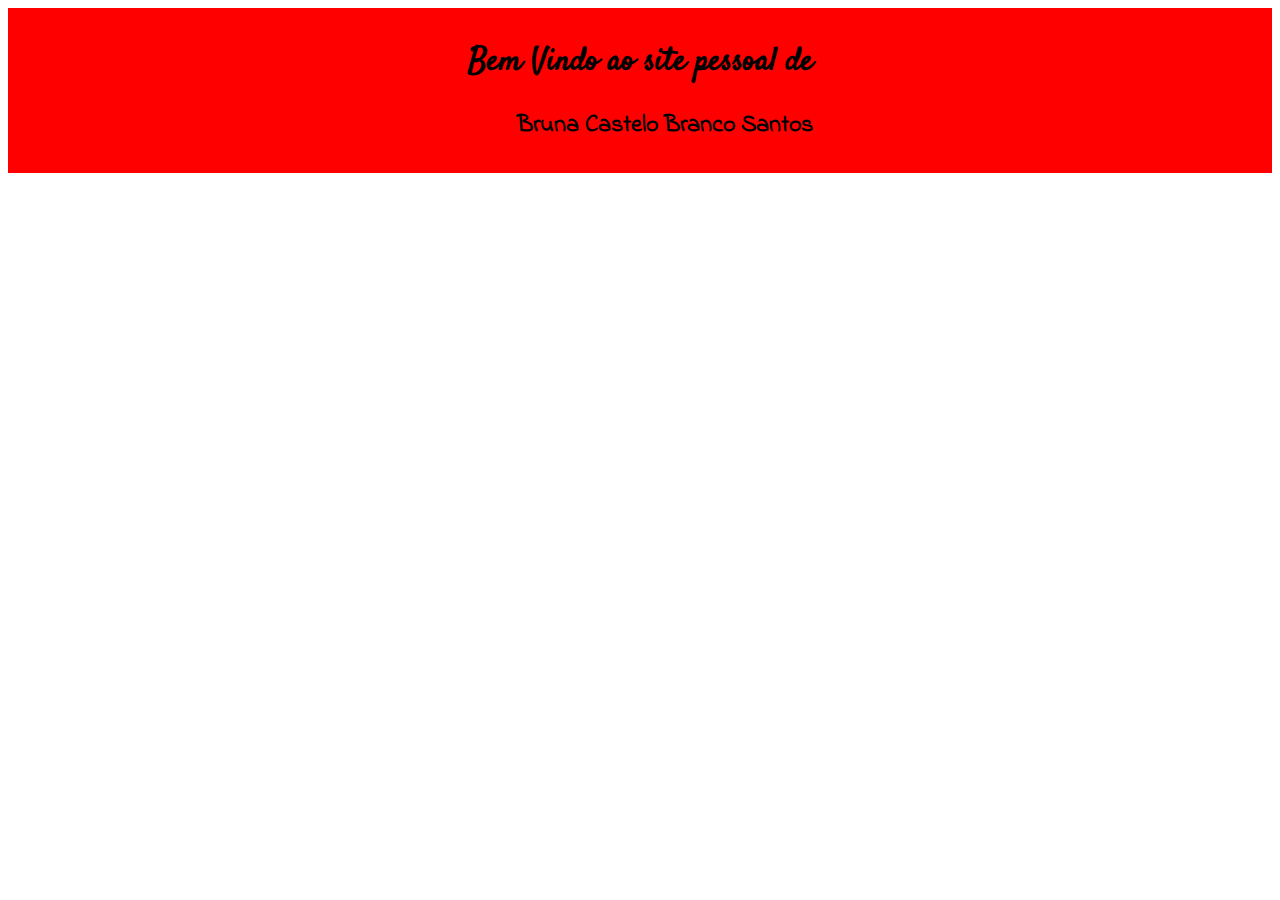
==== Index.html @ b49db58d "primeiro" ====
﻿<html>
<head>
	<title>Bruna Castelo</title>
	<link rel="stylesheet" href="style.css" />
</head>

<body id="home">
	
	<link href='http://fonts.googleapis.com/css?family=Indie+Flower' rel='stylesheet' type='text/css'>
	<link href='http://fonts.googleapis.com/css?family=Satisfy' rel='stylesheet' type='text/css'>
	
	<div id="cabecalho">
		<p>
			<h1> Bem Vindo ao site pessoal de </h1>
		</p>
		<p>
			<h2> Bruna Castelo Branco Santos </h2>
		</p>
	</div>
	
	<ul id="menu">
		<li><a class="Inicio" href="Index.html">Inicial</a></li>
		<li><a class="Projeto" href="Projeto.html">Projeto</a></li>
		<li><a class="Curriculum" href="Curriculum.html">Curriculum</a></li>
		<li><a class="Contato" href="Contato.html">Contato</a></li>
	</ul>
	
</body>

</html>
---- style.css ----
#cabecalho{
	background: red;
	padding-top: 10px;
	padding-bottom: 10px;
	text-align: center;
}
#cabecalho h1{
	font-family: 'Satisfy', cursive;
}

#cabecalho  h2{
	font-family: 'Indie Flower', cursive;
	padding-left: 50px;
}

ul#menu {
	list-style: none;
}

ul#menu li {
	display: inline;
}

ul#menu li a  {
	text-indent: -9999px;
	display: block;
	height: 98px;
	float: left;
	margin-left: 80px;
}

ul#menu li a.Inicio{
	background: url(img/menu00.png) no-repeat bottom center;
	width: 214px;
}

ul#menu li a.Projeto {
	background: url(img/menu01.png) no-repeat bottom center;
	width: 254px;
}

ul#menu li a.Curriculum {
	background: url(img/menu02.png) no-repeat bottom center;
	width: 254px;
}

ul#menu li a.Contato {
	background: url(img/menu03.png) no-repeat bottom center;
	width: 185px;
}
			
ul#menu li a.Inicio:hover{
	background: url(img/menu00m.png) no-repeat bottom center;
	width: 214px;
}

ul#menu li a.Projeto:hover{
	background: url(img/menu01m.png) no-repeat bottom center;
	width: 254px;
}

ul#menu li a.Curriculum:hover{
	background: url(img/menu02m.png) no-repeat bottom center;
	width: 254px;
}

ul#menu li a.Contato:hover{
	background: url(img/menu03m.png) no-repeat bottom center;
	width: 185px;
}
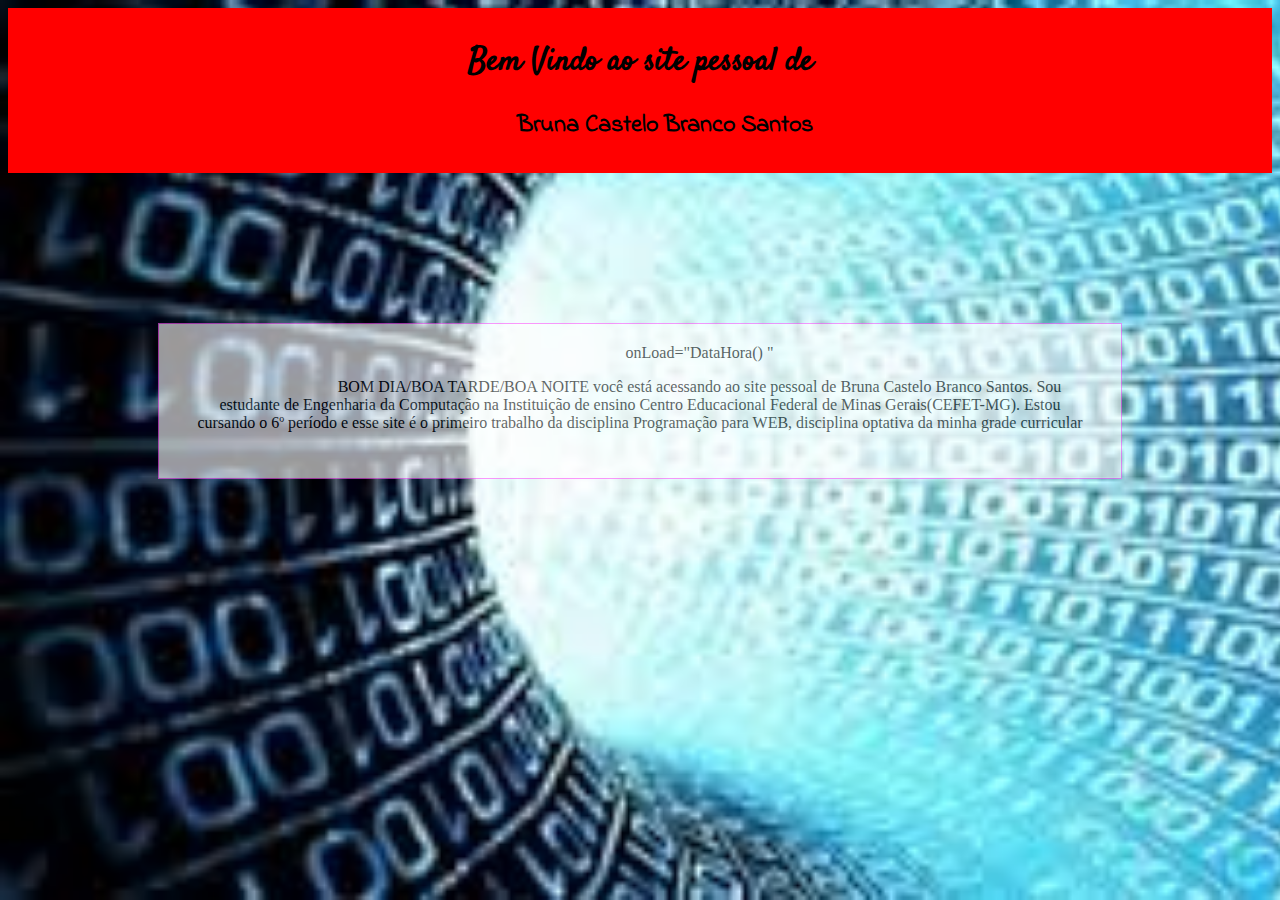
==== commit 2c5143b4: "primeiro" ====
--- a/Index.html
+++ b/Index.html
@@ -2,9 +2,16 @@
 <head>
 	<title>Bruna Castelo</title>
 	<link rel="stylesheet" href="style.css" />
+	<script languagem = "JavaScript">
+		function DataHora(){
+		var data = new Date();
+		tempo.innerHTML = data;
+		setTimeout("DataHora", 1000);
+		}
+	</script>
 </head>
 
-<body id="home">
+<body id="home" >
 	
 	<link href='http://fonts.googleapis.com/css?family=Indie+Flower' rel='stylesheet' type='text/css'>
 	<link href='http://fonts.googleapis.com/css?family=Satisfy' rel='stylesheet' type='text/css'>
@@ -18,13 +25,22 @@
 		</p>
 	</div>
 	
-	<ul id="menu">
-		<li><a class="Inicio" href="Index.html">Inicial</a></li>
-		<li><a class="Projeto" href="Projeto.html">Projeto</a></li>
-		<li><a class="Curriculum" href="Curriculum.html">Curriculum</a></li>
-		<li><a class="Contato" href="Contato.html">Contato</a></li>
-	</ul>
+	<div id="menu">
+		<ul>
+			<li><a class="Inicio" href="Index.html">Inicial</a></li>
+			<li><a class="Projeto" href="Projeto.html">Projeto</a></li>
+			<li><a class="Curriculum" href="Curriculum.html">Curriculum</a></li>
+			<li><a class="Contato" href="Contato.html">Contato</a></li>
+		</ul>
+	</div>
 	
+	<div id="transbox">
+		onLoad="DataHora()
+		<span id=tempo>"<p>BOM DIA/BOA TARDE/BOA NOITE você está acessando ao site pessoal de Bruna Castelo Branco Santos. 
+		   Sou estudante de Engenharia da Computação na Instituição de ensino Centro Educacional Federal de Minas Gerais(CEFET-MG). 
+		   Estou cursando o 6º período e esse site é o primeiro trabalho da disciplina Programação para WEB, disciplina optativa da minha grade curricular</p>
+	</div>
+
 </body>
 
 </html>--- a/style.css
+++ b/style.css
@@ -1,3 +1,24 @@
+#home{
+	background: url('img/fundo.jpg') repeat;
+    background-size: cover;    
+}
+
+#transbox {
+    margin: 150px;
+    background-color: #ffffff;
+	box-sizing:border-box;
+	padding-top: 20px;
+	padding-left: 35px;
+	padding-right: 35px;
+	padding-bottom: 30px;
+	border: 1px solid #ff56fb;
+    opacity: 0.6;
+    filter: alpha(opacity=60); /* For IE8 and earlier */
+	text-align: center;
+}
+
+
+
 #cabecalho{
 	background: red;
 	padding-top: 10px;
@@ -13,15 +34,15 @@
 	padding-left: 50px;
 }
 
-ul#menu {
+#menu ul {
 	list-style: none;
 }
 
-ul#menu li {
+#menu ul li {
 	display: inline;
 }
 
-ul#menu li a  {
+#menu ul li a  {
 	text-indent: -9999px;
 	display: block;
 	height: 98px;
@@ -29,42 +50,42 @@
 	margin-left: 80px;
 }
 
-ul#menu li a.Inicio{
+#menu ul li a.Inicio{
 	background: url(img/menu00.png) no-repeat bottom center;
 	width: 214px;
 }
 
-ul#menu li a.Projeto {
+#menu ul li a.Projeto {
 	background: url(img/menu01.png) no-repeat bottom center;
 	width: 254px;
 }
 
-ul#menu li a.Curriculum {
+#menu ul li a.Curriculum {
 	background: url(img/menu02.png) no-repeat bottom center;
 	width: 254px;
 }
 
-ul#menu li a.Contato {
+#menu ul li a.Contato {
 	background: url(img/menu03.png) no-repeat bottom center;
 	width: 185px;
 }
 			
-ul#menu li a.Inicio:hover{
+#menu ul li a.Inicio:hover{
 	background: url(img/menu00m.png) no-repeat bottom center;
 	width: 214px;
 }
 
-ul#menu li a.Projeto:hover{
+#menu ul li a.Projeto:hover{
 	background: url(img/menu01m.png) no-repeat bottom center;
 	width: 254px;
 }
 
-ul#menu li a.Curriculum:hover{
+#menu ul li a.Curriculum:hover{
 	background: url(img/menu02m.png) no-repeat bottom center;
 	width: 254px;
 }
 
-ul#menu li a.Contato:hover{
+#menu ul li a.Contato:hover{
 	background: url(img/menu03m.png) no-repeat bottom center;
 	width: 185px;
 }
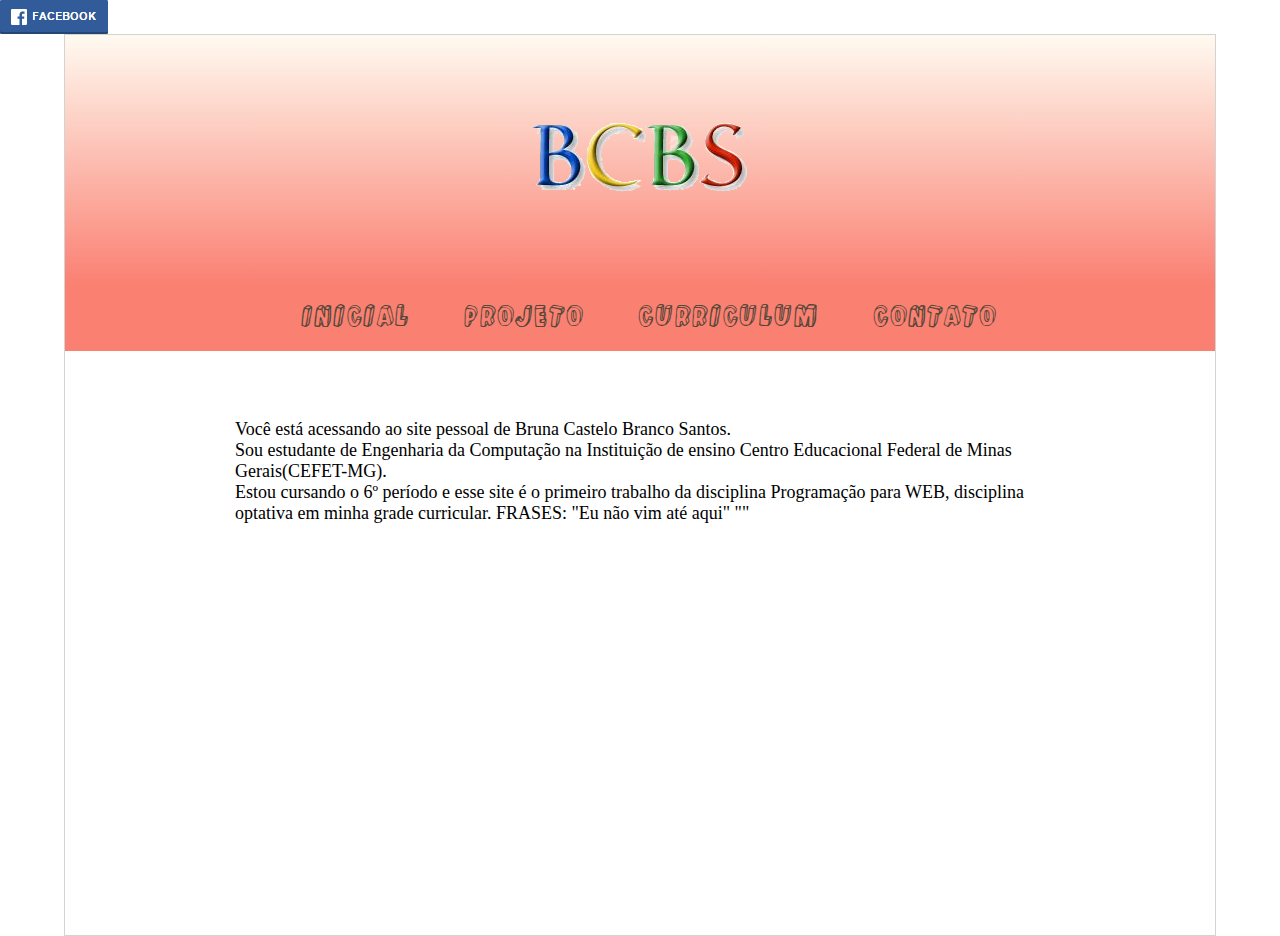
==== commit 2c65b57b: "po" ====
--- a/Index.html
+++ b/Index.html
@@ -2,45 +2,46 @@
 <head>
 	<title>Bruna Castelo</title>
 	<link rel="stylesheet" href="style.css" />
-	<script languagem = "JavaScript">
-		function DataHora(){
-		var data = new Date();
-		tempo.innerHTML = data;
-		setTimeout("DataHora", 1000);
-		}
-	</script>
-</head>
+	</head>
 
-<body id="home" >
+<body>
+
+<div id="logo">
+	<a href="#">
+		<img class="asterisco" src="img/Facebook.png" alt="Logo Tableless" />
+		
+	</a>
+</div>
+<div id="recipiente">
+	<div id="cabecalho">
+		<img src="img/Nome.png">
+	</div>
 	
-	<link href='http://fonts.googleapis.com/css?family=Indie+Flower' rel='stylesheet' type='text/css'>
-	<link href='http://fonts.googleapis.com/css?family=Satisfy' rel='stylesheet' type='text/css'>
+	<div id="foto">
+		<img class="texto""img/Eu.png" />
+	</div>
 	
-	<div id="cabecalho">
+	<ul id="menu">
+		<li><a class="Inicio" href="Index.html">Inicial</a></li>
+		<li><a class="Projeto" href="Projeto.html">Projeto</a></li>
+		<li><a class="Curriculum" href="Curriculum.html">Curriculum</a></li>
+		<li><a class="Contato" href="Contato.html">Contato</a></li>
+	</ul>
+
+	
+	<div id="conteudo">
 		<p>
-			<h1> Bem Vindo ao site pessoal de </h1>
-		</p>
-		<p>
-			<h2> Bruna Castelo Branco Santos </h2>
+		   Você está acessando ao site pessoal de Bruna Castelo Branco Santos.<br> 
+		   Sou estudante de Engenharia da Computação na Instituição de ensino Centro Educacional Federal de Minas Gerais(CEFET-MG).<br> 
+		   Estou cursando o 6º período e esse site é o primeiro trabalho da disciplina Programação para WEB, disciplina optativa em minha grade curricular.
+		   
+		   
+		   FRASES:
+			"Eu não vim até aqui"
+			""
 		</p>
 	</div>
 	
-	<div id="menu">
-		<ul>
-			<li><a class="Inicio" href="Index.html">Inicial</a></li>
-			<li><a class="Projeto" href="Projeto.html">Projeto</a></li>
-			<li><a class="Curriculum" href="Curriculum.html">Curriculum</a></li>
-			<li><a class="Contato" href="Contato.html">Contato</a></li>
-		</ul>
-	</div>
-	
-	<div id="transbox">
-		onLoad="DataHora()
-		<span id=tempo>"<p>BOM DIA/BOA TARDE/BOA NOITE você está acessando ao site pessoal de Bruna Castelo Branco Santos. 
-		   Sou estudante de Engenharia da Computação na Instituição de ensino Centro Educacional Federal de Minas Gerais(CEFET-MG). 
-		   Estou cursando o 6º período e esse site é o primeiro trabalho da disciplina Programação para WEB, disciplina optativa da minha grade curricular</p>
-	</div>
-
+</div>
 </body>
-
 </html>--- a/style.css
+++ b/style.css
@@ -1,93 +1,120 @@
-#home{
-	background: url('img/fundo.jpg') repeat;
-    background-size: cover;    
+@import "fonts/style.css";
+@import url(http://fonts.googleapis.com/css?family=Anton);
+body {
+   margin:0;
+}	
+
+
+a { color: #333; }
+
+.asterisco { transition: all 0.5s ease; }
+
+a:hover .asterisco { transform: rotate(360deg); }
+
+.texto { transition: all 0.5s cubic-bezier(0.680, -0.550, 0.265, 1.550); }
+
+.texto:houver { transform: scale(1.2); }
+
+
+
+#recipiente{
+	width: 1150px;
+	margin-right: auto;
+	margin-left: auto;
+	border: 1px solid #D3D3D3;
+	position: relative;
+	height: 100%;
 }
 
-#transbox {
-    margin: 150px;
-    background-color: #ffffff;
-	box-sizing:border-box;
-	padding-top: 20px;
-	padding-left: 35px;
-	padding-right: 35px;
-	padding-bottom: 30px;
-	border: 1px solid #ff56fb;
-    opacity: 0.6;
-    filter: alpha(opacity=60); /* For IE8 and earlier */
+#cabecalho{
+	background-image:linear-gradient(to bottom, #FFFAF0, #FA8072);
+	height: 250px;
 	text-align: center;
+}
+
+#cabecalho img{
+	padding-top: 80px;
+}
+
+#foto{
+	position: absolute;
+	top: 0px;
+	right: 0px;
+	height: 250px;
+	width: 450px;
+}
+
+#foto img{
+	padding-top: 30px;
+	padding-left: 115px;
+}
+		
+#conteudo{
+	position: relative;
+}
+
+#conteudo p{
+	padding-top: 50px;
+	padding-left: 170px;
+	width: 800px;
+	font-size: 18px;
+}
+
+#menu{
+	padding-left: 220px;
+	height: 60px;
+	margin: 0px;
+	border: 3px solid #FA8072;
+	background: #FA8072;
+}
+
+ul li {
+    float: left;
+    list-style: none;
+    margin-right: 1em;
+	font-family : 'Kulminoituva';
+    font-size : 30px ;
+     padding: 12px ;	
+}
+ 
+li a {
+    color: #544738;
+    text-decoration: none;
+    float: left;
+  }
+ 
+li a:hover {
+	color: #7eb9be;
+    -webkit-transform: rotate(-10deg) scale(1.2);
+    -moz-transform: rotate(-10deg) scale(1.2);
+    -o-transform: rotate(-10deg) scale(1.2);
+}
+
+.left a:hover {
+    /*Transition*/
+    -webkit-transition:All .5s ease;
+    -moz-transition:All .5s ease;
+    -o-transition:All .5s ease;
+     
+    /*Transform*/
+    -webkit-transform: rotate(-10deg) scale(1.2);
+    -moz-transform: rotate(-10deg) scale(1.2);
+    -o-transform: rotate(-10deg) scale(1.2);
+}
+ 
+.right a:hover {
+ 
+    /*Transition*/
+    -webkit-transition:All .5s ease;
+    -moz-transition:All .5s ease;
+    -o-transition:All .5s ease;
+     
+    /*Transform*/
+    -webkit-transform: rotate(10deg) scale(1.2);
+    -moz-transform: rotate(10deg) scale(1.2);
+    -o-transform: rotate(10deg) scale(1.2);
 }
 
 
 
-#cabecalho{
-	background: red;
-	padding-top: 10px;
-	padding-bottom: 10px;
-	text-align: center;
-}
-#cabecalho h1{
-	font-family: 'Satisfy', cursive;
-}
 
-#cabecalho  h2{
-	font-family: 'Indie Flower', cursive;
-	padding-left: 50px;
-}
-
-#menu ul {
-	list-style: none;
-}
-
-#menu ul li {
-	display: inline;
-}
-
-#menu ul li a  {
-	text-indent: -9999px;
-	display: block;
-	height: 98px;
-	float: left;
-	margin-left: 80px;
-}
-
-#menu ul li a.Inicio{
-	background: url(img/menu00.png) no-repeat bottom center;
-	width: 214px;
-}
-
-#menu ul li a.Projeto {
-	background: url(img/menu01.png) no-repeat bottom center;
-	width: 254px;
-}
-
-#menu ul li a.Curriculum {
-	background: url(img/menu02.png) no-repeat bottom center;
-	width: 254px;
-}
-
-#menu ul li a.Contato {
-	background: url(img/menu03.png) no-repeat bottom center;
-	width: 185px;
-}
-			
-#menu ul li a.Inicio:hover{
-	background: url(img/menu00m.png) no-repeat bottom center;
-	width: 214px;
-}
-
-#menu ul li a.Projeto:hover{
-	background: url(img/menu01m.png) no-repeat bottom center;
-	width: 254px;
-}
-
-#menu ul li a.Curriculum:hover{
-	background: url(img/menu02m.png) no-repeat bottom center;
-	width: 254px;
-}
-
-#menu ul li a.Contato:hover{
-	background: url(img/menu03m.png) no-repeat bottom center;
-	width: 185px;
-}
-		
-		